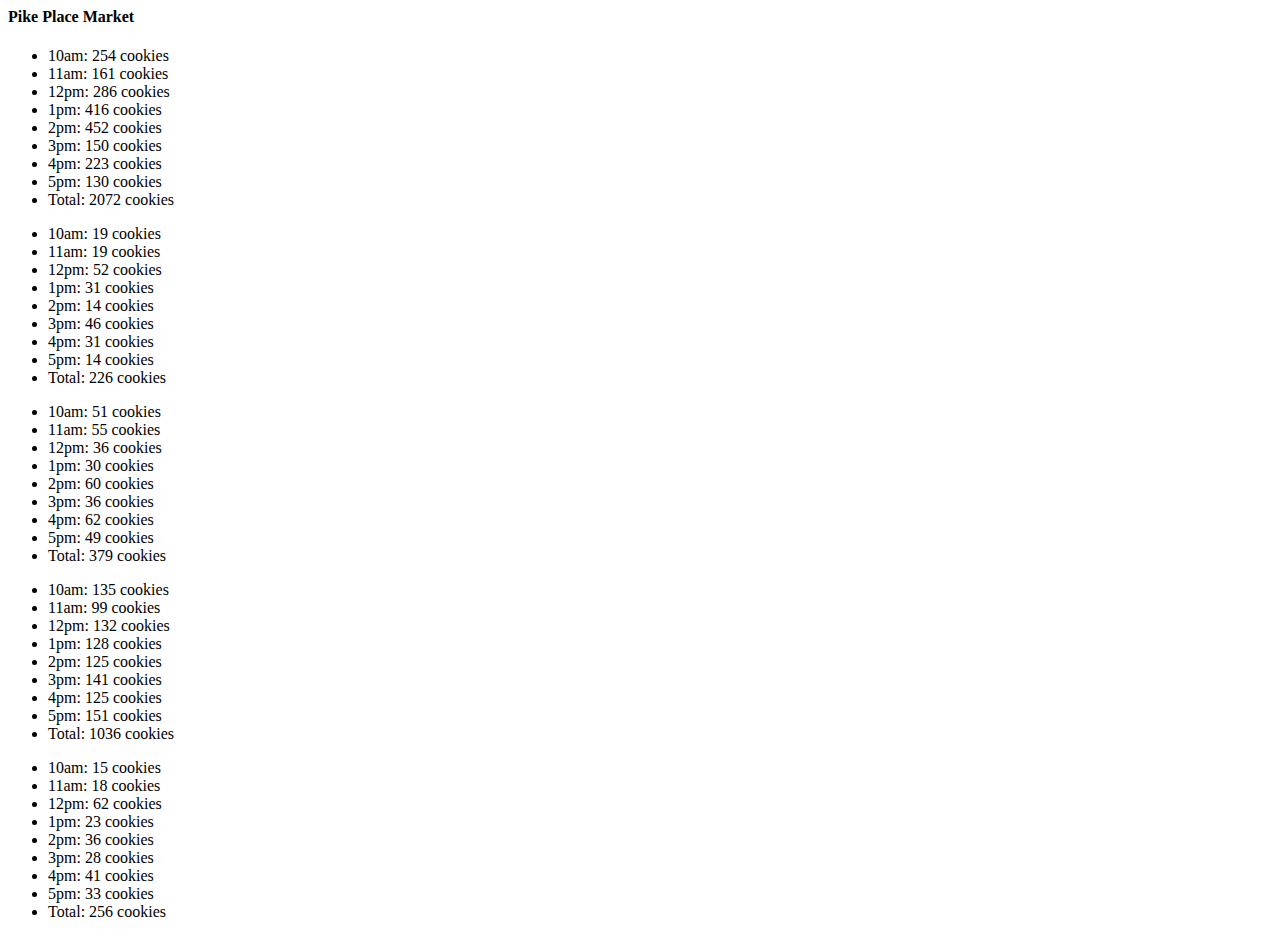
==== index.html @ 851fface "everything" ====
<html>
<head>
  <title>Salmon Cookies</title>

  <link></link>
</head>
<body>
<h4>Pike Place Market</h4>

  <ul id="pike"></ul>
  <ul id="seatac"></ul>
  <ul id="south"></ul>
  <ul id="bellevue"></ul>
  <ul id="alki"></ul>

  <script src="app.js"></script>
</body>
</html>
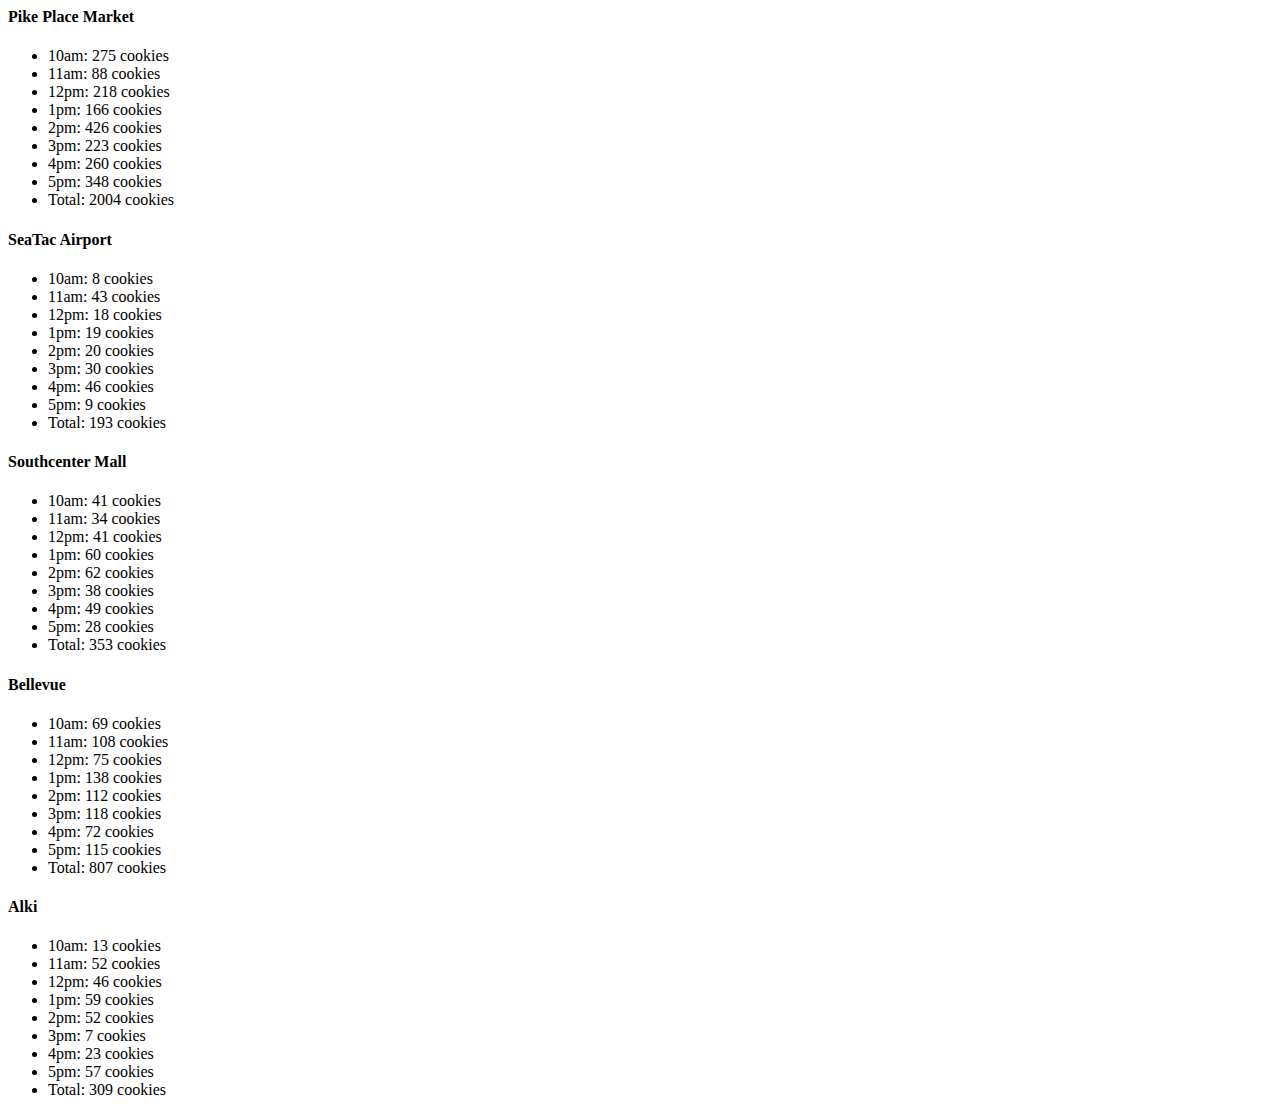
==== commit 85f2d9c7: "added rest of location names" ====
--- a/index.html
+++ b/index.html
@@ -8,9 +8,21 @@
 <h4>Pike Place Market</h4>
 
   <ul id="pike"></ul>
+
+<h4>SeaTac Airport</h4>
+
   <ul id="seatac"></ul>
+
+<h4>Southcenter Mall</h4>
+
   <ul id="south"></ul>
+
+<h4>Bellevue</h4>
+
   <ul id="bellevue"></ul>
+
+<h4>Alki</h4>
+
   <ul id="alki"></ul>
 
   <script src="app.js"></script>
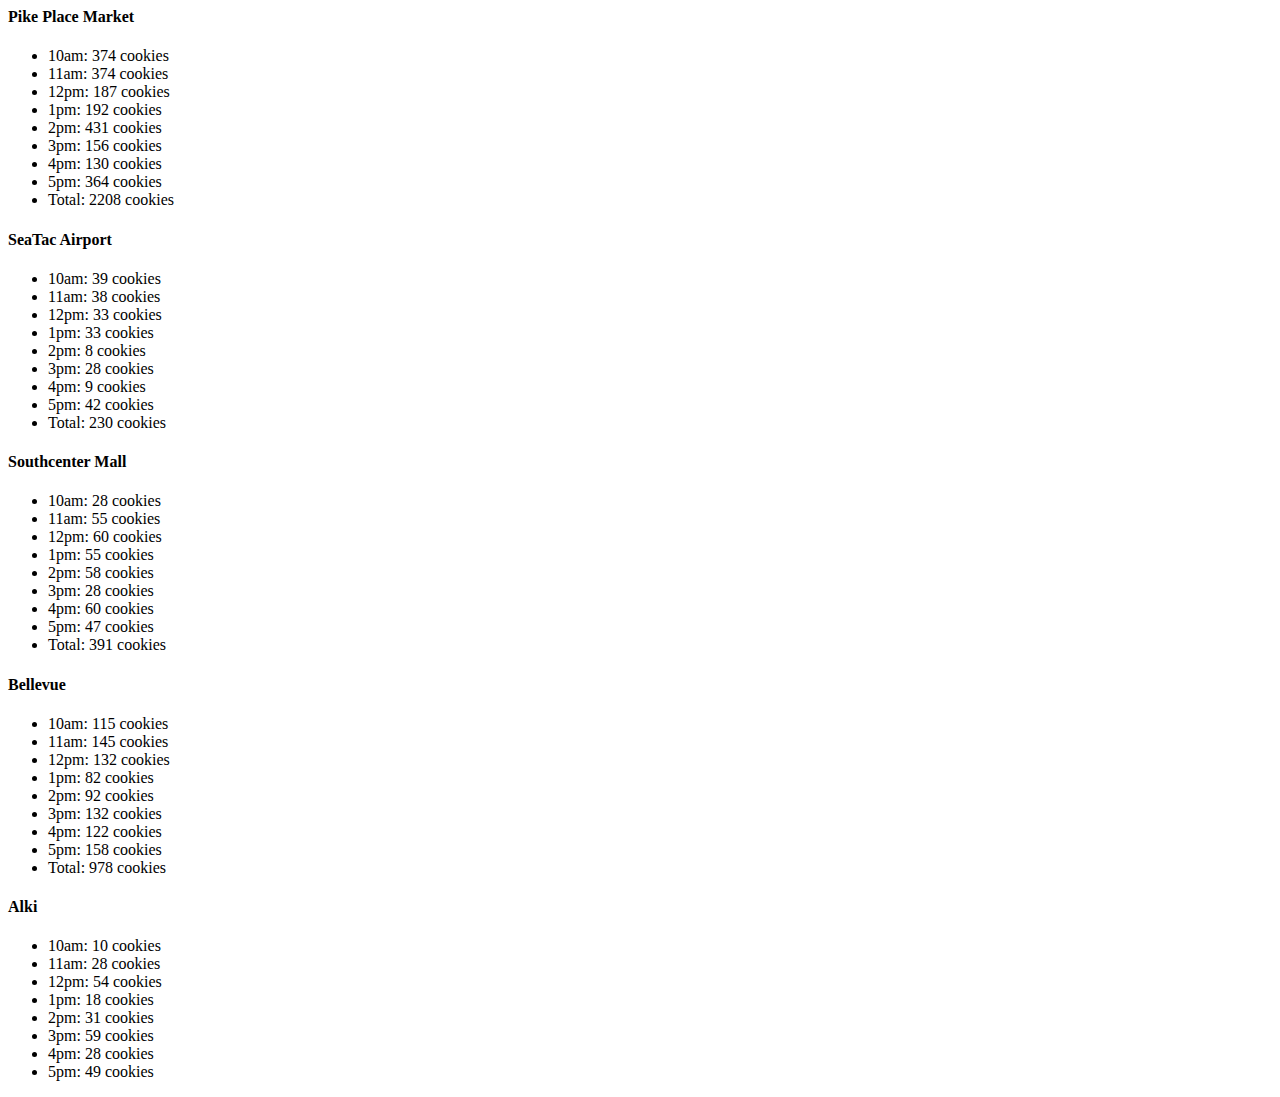
==== commit a4d3afe2: "changed code to be more general" ====
--- a/index.html
+++ b/index.html
@@ -2,29 +2,27 @@
 <head>
   <title>Salmon Cookies</title>
 
-  <link></link>
+  <link  rel="stylesheet" type="text/css" href="style.css">
 </head>
+
 <body>
-<h4>Pike Place Market</h4>
+  <h4>Pike Place Market</h4>
+    <ul id="pike"></ul>
 
-  <ul id="pike"></ul>
+  <h4>SeaTac Airport</h4>
+    <ul id="seatac"></ul>
 
-<h4>SeaTac Airport</h4>
+  <h4>Southcenter Mall</h4>
+    <ul id="south"></ul>
 
-  <ul id="seatac"></ul>
+  <h4>Bellevue</h4>
+    <ul id="bellevue"></ul>
 
-<h4>Southcenter Mall</h4>
+  <h4>Alki</h4>
+    <ul id="alki"></ul>
 
-  <ul id="south"></ul>
-
-<h4>Bellevue</h4>
-
-  <ul id="bellevue"></ul>
-
-<h4>Alki</h4>
-
-  <ul id="alki"></ul>
 
   <script src="app.js"></script>
 </body>
+
 </html>
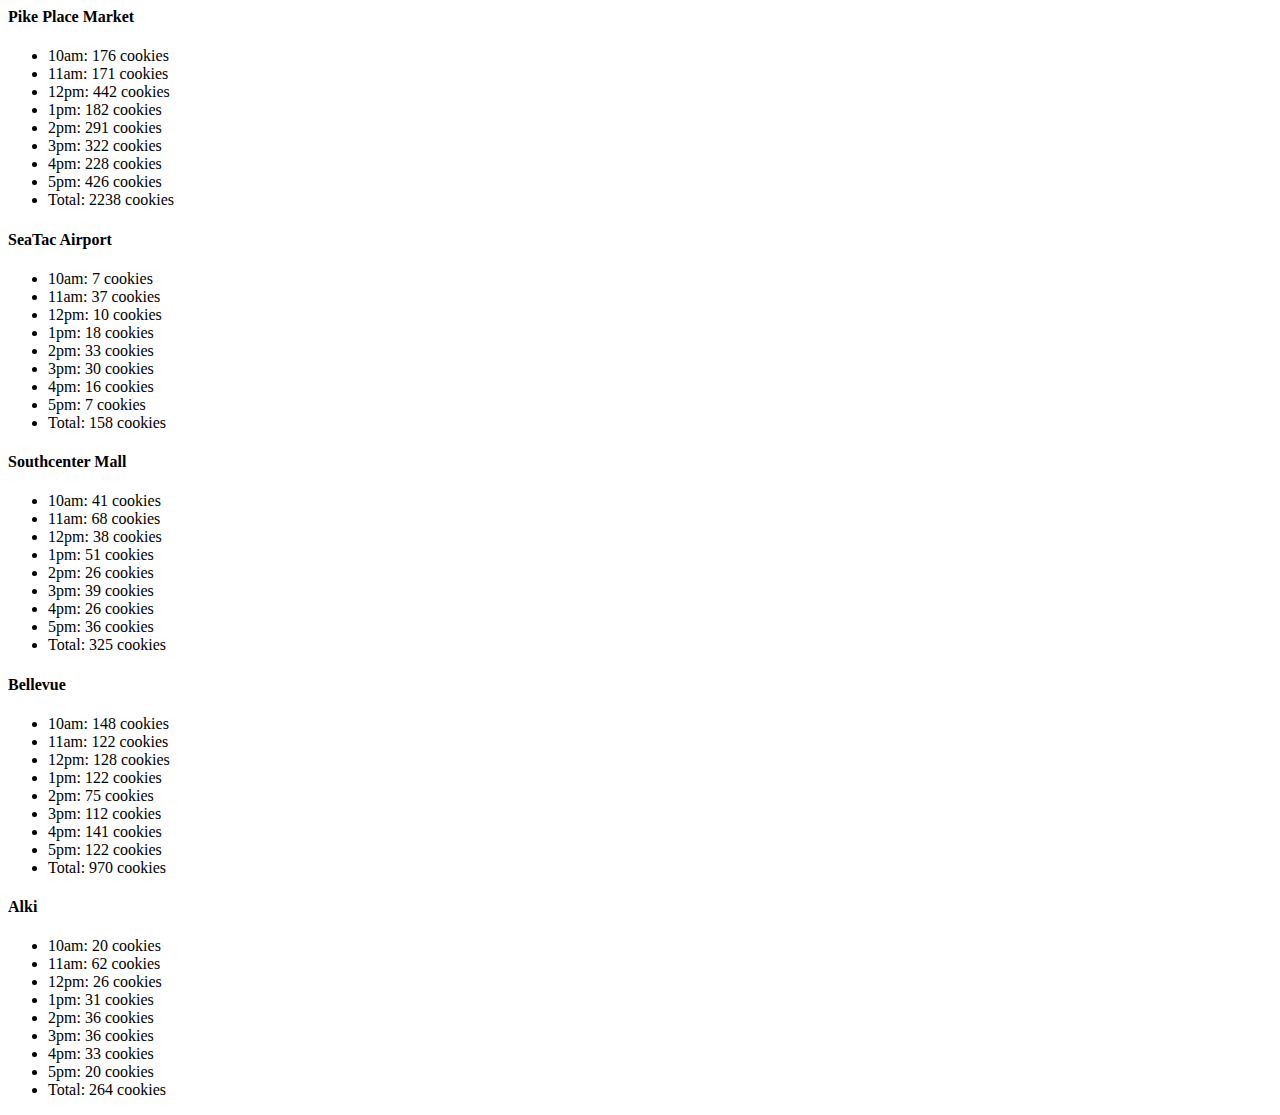
==== commit f902a987: "condensed code with constructor" ====
--- a/index.html
+++ b/index.html
@@ -13,7 +13,7 @@
     <ul id="seatac"></ul>
 
   <h4>Southcenter Mall</h4>
-    <ul id="south"></ul>
+    <ul id="southcenter"></ul>
 
   <h4>Bellevue</h4>
     <ul id="bellevue"></ul>
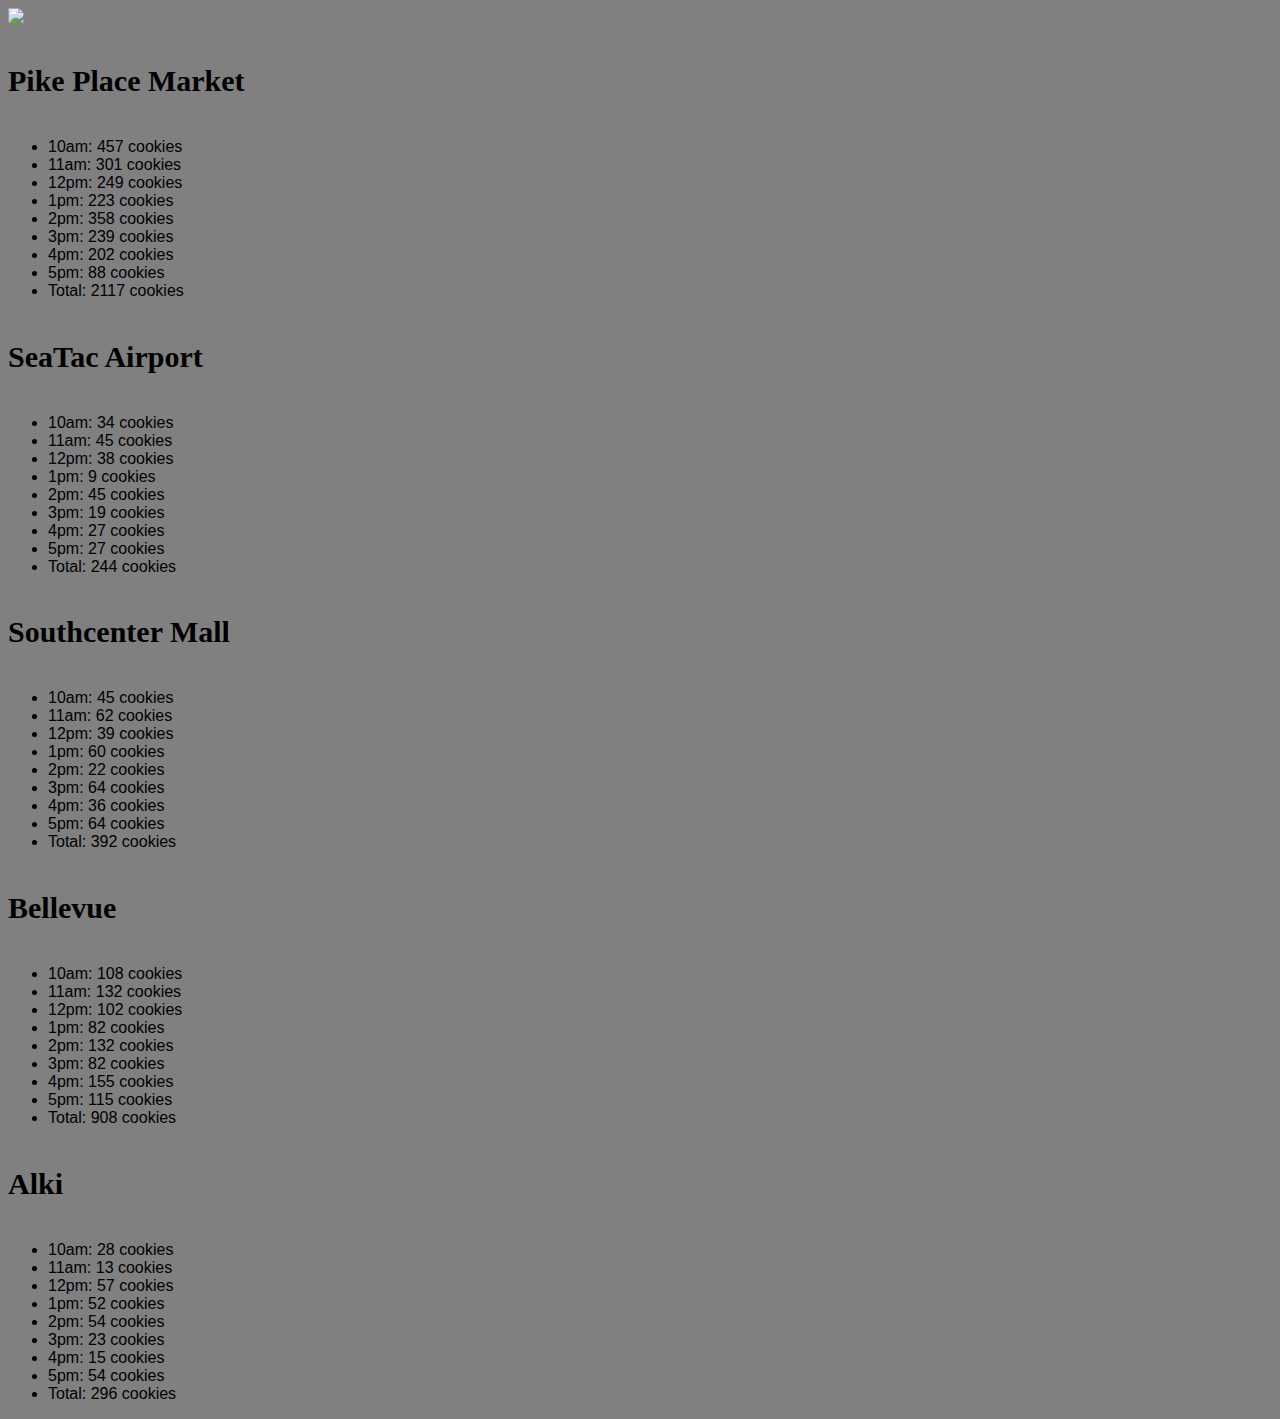
==== commit 0306da09: "messed around with style-guide and css" ====
--- a/index.html
+++ b/index.html
@@ -2,24 +2,28 @@
 <head>
   <title>Salmon Cookies</title>
 
-  <link  rel="stylesheet" type="text/css" href="style.css">
+
+<link  rel="stylesheet" type="text/css" href="style.css">
+
+<link href='https://fonts.googleapis.com/css?family=Indie+Flower' rel='stylesheet' type='text/css'>
 </head>
 
 <body>
-  <h4>Pike Place Market</h4>
-    <ul id="pike"></ul>
+<img src="https://canvas.instructure.com/courses/968089/files/37347121/preview" align="middle">
+<h4>Pike Place Market</h4>
+<ul id="pike"></ul>
 
-  <h4>SeaTac Airport</h4>
-    <ul id="seatac"></ul>
+<h4>SeaTac Airport</h4>
+<ul id="seatac"></ul>
 
-  <h4>Southcenter Mall</h4>
-    <ul id="southcenter"></ul>
+<h4>Southcenter Mall</h4>
+<ul id="southcenter"></ul>
 
-  <h4>Bellevue</h4>
-    <ul id="bellevue"></ul>
+<h4>Bellevue</h4>
+<ul id="bellevue"></ul>
 
-  <h4>Alki</h4>
-    <ul id="alki"></ul>
+<h4>Alki</h4>
+<ul id="alki"></ul>
 
 
   <script src="app.js"></script>
--- a/style.css
+++ b/style.css
@@ -0,0 +1,23 @@
+body {
+  background-color: grey;
+}
+p {
+  font-family: arial;
+  text-align: center;
+  color: #000;
+}
+ul {
+  font-family: "arial";
+  text-align: left;
+  color: #000;
+}
+h4 {
+  color: #000;
+  font-family: "times";
+  font-size: 30px;
+  text-align: left;
+}
+table, th, td {
+    border: 5px solid #fa8072;
+}
+
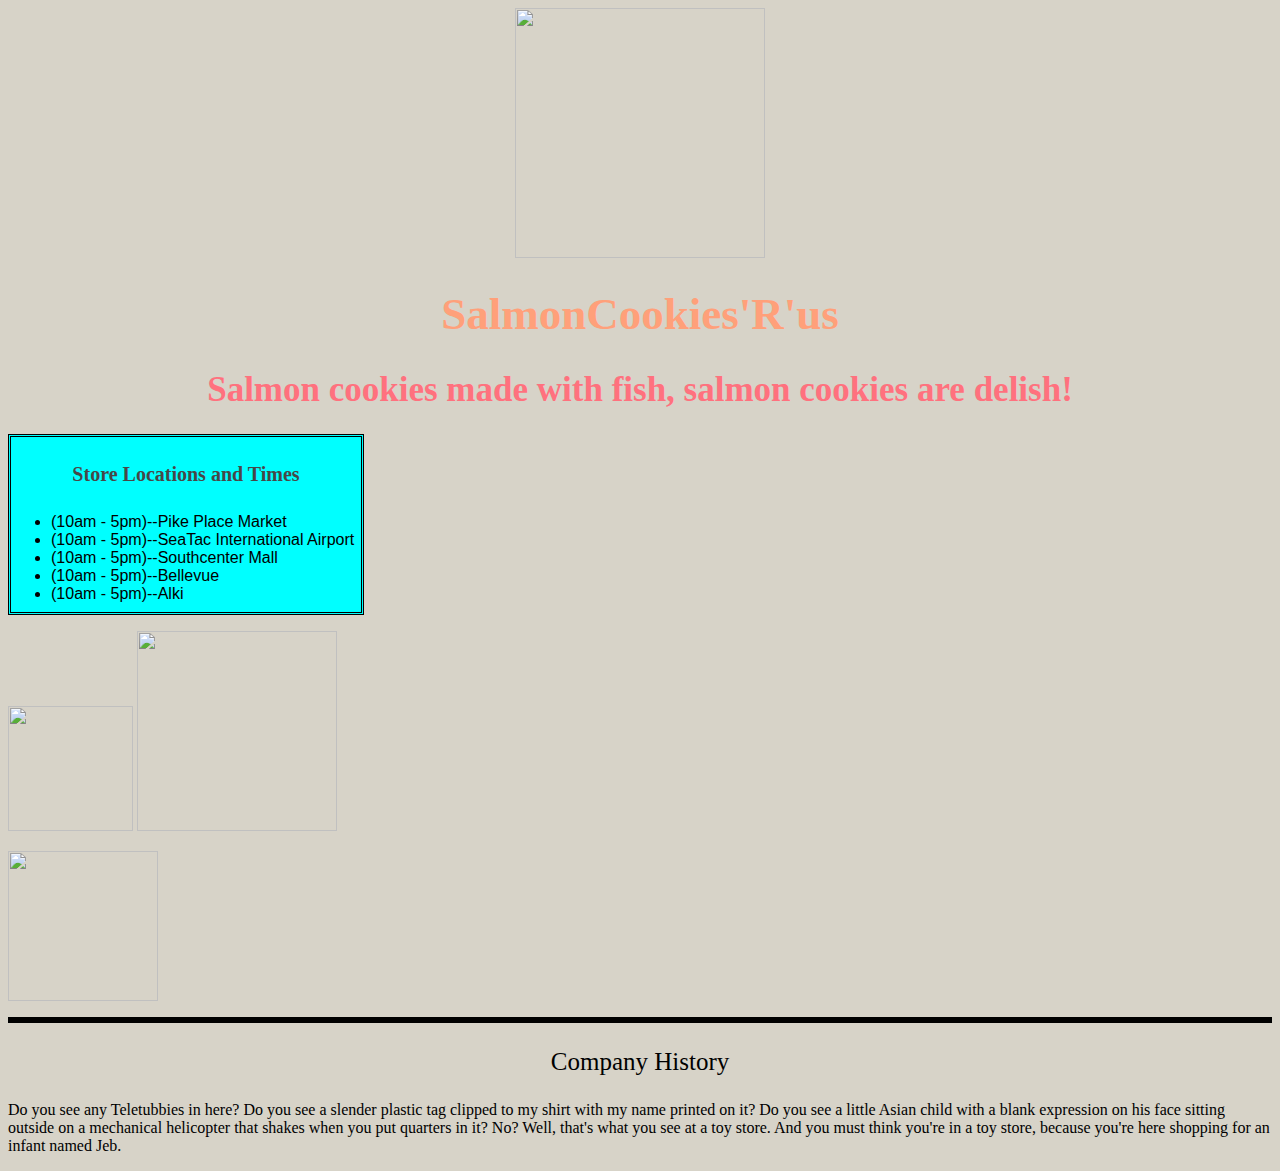
==== commit 894199f6: "changed index.html to sales.html. worked on new index.html frontpage" ====
--- a/index.html
+++ b/index.html
@@ -1,31 +1,48 @@
 <html>
 <head>
   <title>Salmon Cookies</title>
-
-
 <link  rel="stylesheet" type="text/css" href="style.css">
-
 <link href='https://fonts.googleapis.com/css?family=Indie+Flower' rel='stylesheet' type='text/css'>
 </head>
-
 <body>
-<img src="https://canvas.instructure.com/courses/968089/files/37347121/preview" align="middle">
-<h4>Pike Place Market</h4>
+  <header>
+    <p id="salmon">
+      <img src="https://canvas.instructure.com/courses/968089/files/37347121/preview" width="250px">
+    </p>
+    <h1 id="name">SalmonCookies'R'us</h1>
+    <h1 id="slogan">Salmon cookies made with fish, salmon cookies are delish!</h1>
+  </header>
+  <div id="store">
+    <h4 id="storeTitle">Store Locations and Times</h4>
+    <ul>
+      <li>(10am - 5pm)--Pike Place Market</li>
+      <li>(10am - 5pm)--SeaTac International Airport</li>
+      <li>(10am - 5pm)--Southcenter Mall</li>
+      <li>(10am - 5pm)--Bellevue</li>
+      <li>(10am - 5pm)--Alki</li>
+    </ul>
+  </div>
+  <p id="img2">
+    <img src="http://www.cookiesncream.com/products/DecoratedCookies/Animals%20and%20Pets/Sized/DECCKCFAPFFHFancyFishMED.jpg" width="125px">
+    <img src="http://il7.picdn.net/shutterstock/videos/4047760/thumb/3.jpg" width="200px">
+  </p>
+  <p><img src="http://rlv.zcache.com/fishing_shirts_coho_salmon_mens_t_shirts_tshirt-r35e881802e324239a96849f1c7da8a15_804gm_324.jpg" width="150px">
+  </p>
+    <p id="hist">
+      <p id="histTitle">Company History</p>
+      Do you see any Teletubbies in here? Do you see a slender plastic tag clipped to my shirt with my name printed on it? Do you see a little Asian child with a blank expression on his face sitting outside on a mechanical helicopter that shakes when you put quarters in it? No? Well, that's what you see at a toy store. And you must think you're in a toy store, because you're here shopping for an infant named Jeb.
+    </p>
+<!-- <h4>Pike Place Market</h4>
 <ul id="pike"></ul>
-
 <h4>SeaTac Airport</h4>
 <ul id="seatac"></ul>
-
 <h4>Southcenter Mall</h4>
 <ul id="southcenter"></ul>
-
 <h4>Bellevue</h4>
 <ul id="bellevue"></ul>
-
 <h4>Alki</h4>
 <ul id="alki"></ul>
-
-
+ -->
   <script src="app.js"></script>
 </body>
 
--- a/style.css
+++ b/style.css
@@ -1,23 +1,58 @@
 body {
-  background-color: grey;
-}
-p {
-  font-family: arial;
-  text-align: center;
-  color: #000;
+  background-color: #D7D3C8;
 }
 ul {
   font-family: "arial";
   text-align: left;
   color: #000;
 }
-h4 {
+/*h4 {
   color: #000;
   font-family: "times";
   font-size: 30px;
   text-align: left;
-}
+*//*}
 table, th, td {
     border: 5px solid #fa8072;
+}*/
+
+#salmon {
+  text-align: center;
 }
 
+#slogan {
+  font-size: 35px;
+  text-align: center;
+  color: #FF717E;
+}
+
+#store {
+  border: double;
+  background-color: cyan;
+  height: 175px;
+  width: 350px;
+}
+
+#storeTitle {
+  color: #474747;
+  text-align: center;
+  font-size: 20px;
+}
+
+#hist {
+  border: solid;
+  text-align: left;
+}
+#histTitle {
+  text-align: center;
+  font-size: 25px;
+}
+
+#name {
+  font-size: 45px;
+  text-align: center;
+  color: #ffa07a;
+}
+#compHist {
+  text-align: center;
+}
